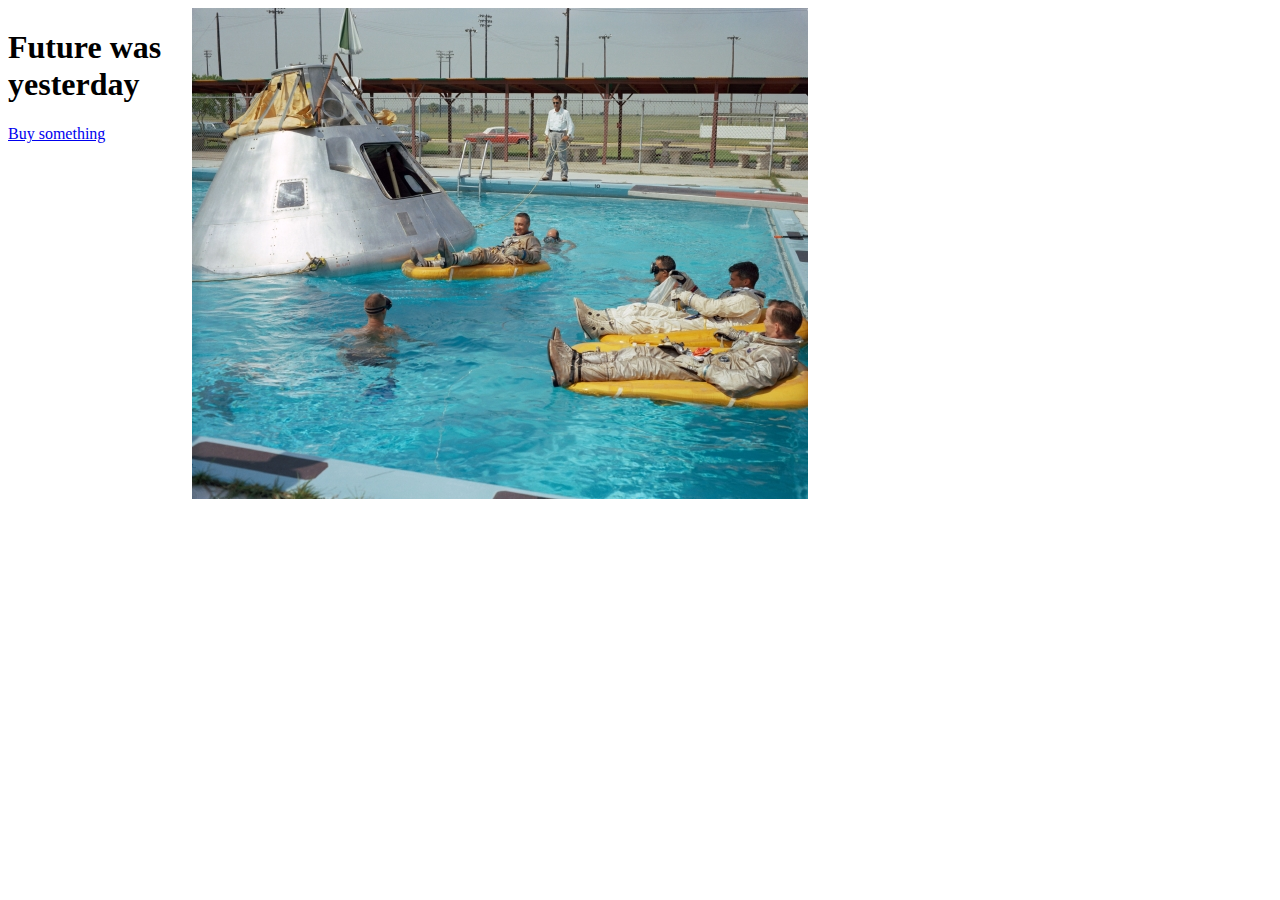
==== banner.html @ 7ccc9587 "hw edited" ====
<!DOCTYPE html>
<html lang="en">
<head>
    <meta charset="UTF-8">
    <meta name="viewport" content="width=device-width, initial-scale=1.0">
    <meta http-equiv="X-UA-Compatible" content="ie=edge">
    <link rel=stylesheet href="banner.css">
    <title>Document</title>
</head>
<body>
    
<div class="banner">

    <div class="text">
        <h1>
            Future was yesterday
        </h1>
        <a href="#">Buy something</a>
    </div>

    <div class="image">
        <img src="nasa.jpg" alt="People in a pool with a NASA capsule">
    </div>

</div>
</body>
</html>
---- banner.css ----
.banner {
    display: flex;
    flex-flow: coluumn;
    max-width: 800px;
}
.text {
 justify-content: flex-start;
 flex-direction: column;
 align-content: space-between;
 text-decoration: none;
}
.image {
    justify-content: flex-end;
    float: left;
}
@media (min-width: 600px) {
    
}
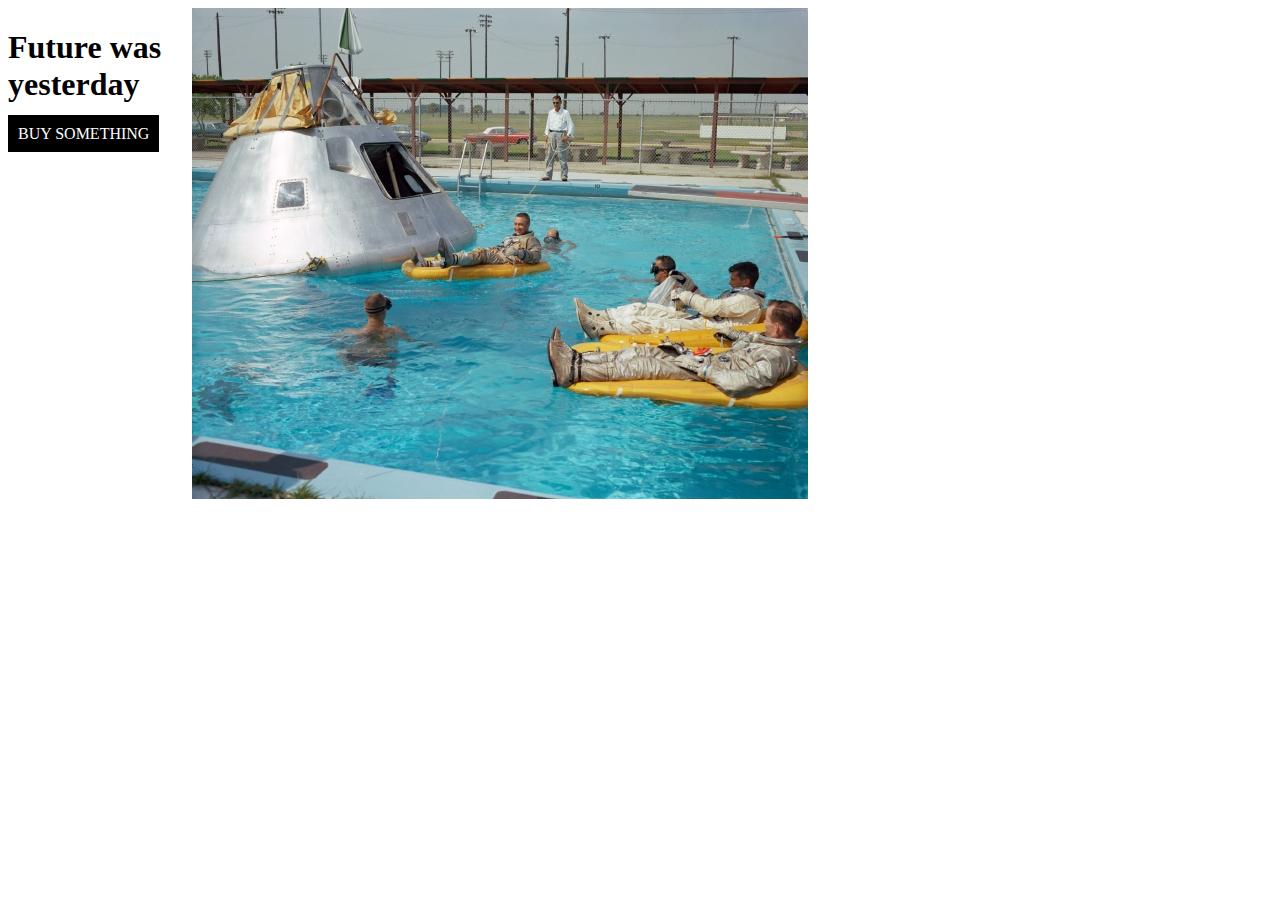
==== commit a793fcd3: "hw4 kinda fixed" ====
--- a/banner.html
+++ b/banner.html
@@ -15,7 +15,7 @@
         <h1>
             Future was yesterday
         </h1>
-        <a href="#">Buy something</a>
+        <a href="#">BUY SOMETHING</a>
     </div>
 
     <div class="image">
--- a/banner.css
+++ b/banner.css
@@ -4,11 +4,20 @@
     max-width: 800px;
 }
 .text {
- justify-content: flex-start;
  flex-direction: column;
  align-content: space-between;
- text-decoration: none;
+
 }
+a{
+     text-decoration: none;
+     color: white;
+     background: black;
+     padding: 10px;
+}
+/* a :hover{
+    color: goldenrod;
+} dowiedz się jak w hover*/
+
 .image {
     justify-content: flex-end;
     float: left;
